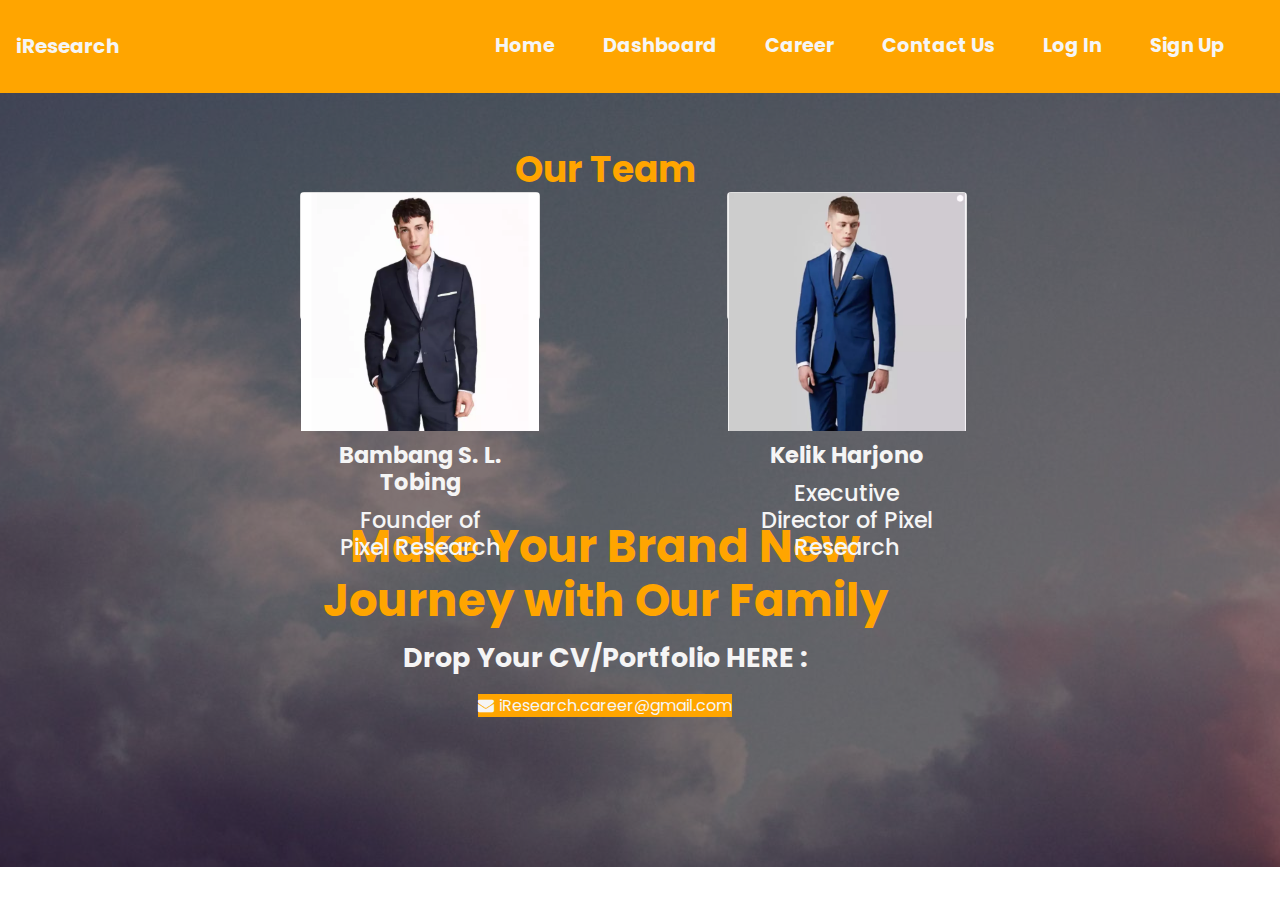
==== src/career.html @ 5d918f02 "responsive complete" ====
<!DOCTYPE html>
<html lang="en">
<head>
    <meta charset="UTF-8">
    <meta name="viewport" content="width=device-width, initial-scale=1.0">
    <meta http-equiv="X-UA-Compatible" content="ie=edge">
    <title>Career</title>
    <link rel="stylesheet" 
    href="https://stackpath.bootstrapcdn.com/bootstrap/4.3.1/css/bootstrap.min.css" 
    integrity="sha384-ggOyR0iXCbMQv3Xipma34MD+dH/1fQ784/j6cY/iJTQUOhcWr7x9JvoRxT2MZw1T" 
    crossorigin="anonymous">
    <link rel="preconnect" href="https://fonts.gstatic.com">
    <link href="https://fonts.googleapis.com/css2?family=Poppins:wght@300&display=swap" rel="stylesheet">
    <link rel="stylesheet" href="../css/career.css">
    <link rel="stylesheet" href="https://cdnjs.cloudflare.com/ajax/libs/font-awesome/4.7.0/css/font-awesome.min.css">
</head>
<body>
    <header>
        <div class="container-fluid p-0">
            <nav class="navbar navbar-expand-lg">
                <a class="navbar-brand" href="index.html">iResearch</a>
                <button class="navbar-toggler" type="button" data-toggle="collapse" data-target="#navbarNav" aria-controls="navbarNav" aria-expanded="false" aria-label="Toggle navigation">
                    <i class="fa fa-align-right text-light"></i>
                </button>
                <div class="collapse navbar-collapse" id="navbarNav">
                    <div class="mr-auto"></div>
                    <ul class="navbar-nav">
                        <li class="nav-item active">
                            <a class="nav-link" href="index.html">Home <span class="sr-only">(current)</span></a>
                        </li>
                        <li class="nav-item">
                            <a class="nav-link" href="login.html">Dashboard</a>
                        </li>
                        <li class="nav-item">
                            <a class="nav-link" href="career.html">Career</a>
                        </li>
                        <li class="nav-item">
                            <a class="nav-link" href="contact.html">Contact Us</a>
                        </li>
                        <li class="nav-item">
                            <a class="nav-link" href="login.html">Log In</a>
                        </li>
                        <li class="nav-item">
                            <a class="nav-link" href="register.html">Sign Up</a>
                        </li>
                    </ul>
                </div>
            </nav>
        </div>
    </header>

    <main>
        <section class="section container-fluid p-0">
            <div class="cover">
                <div class="content text-center">
                    <h2 style="color: #FFA500;">Our Team</h2>
                </div>
                <div class="team row">
                    <div class="col-md-4 col-12 text center">
                        <div class="card">
                            <div class="card-img-top">
                                <img src="../assets/kantor1.jpg" alt="Admin">
                            </div>
                            <div style="text-align: center;" class="card-body">
                                <h4 class="card-name" style="font-weight: bold;">Bambang S. L. Tobing</h4>
                                <h4 class="card-name">Founder of <br> Pixel Research</h4>
                            </div>
                        </div>
                    </div>
                    <div class="col-md-4 col-12 text center">
                        <div class="card">
                            <div class="card-img-top">
                                <img src="../assets/kantor2.jpg" alt="Supervisor">
                            </div>
                            <div style="text-align: center;" class="card-body">
                                <h4 class="card-name" style="font-weight: bold;">Kelik Harjono</h4>
                                <h4 class="card-name">Executive Director of Pixel Research</h4>
                            </div>
                        </div>
                    </div>
                </div>
                <div class="content-2 text-center">
                    <h2 style="color: #FFA500;">Make Your Brand New <br> Journey with Our Family</h2>
                    <p style="color: whitesmoke; font-size: 3vmin; font-weight: bold; margin-top: 10px; margin-right: 70px;">Drop Your CV/Portfolio HERE :</p>
                    <a style="background: #FFA500; color: whitesmoke; margin-right: 70px;"><i style="margin-right: 5px;" class="fa fa-envelope" aria-hidden="true"></i>iResearch.career@gmail.com</a>
                </div>
            </div>
        </section>
    </main>

    <script src="https://cdnjs.cloudflare.com/ajax/libs/jquery/3.3.1/jquery.min.js" integrity="sha512-+NqPlbbtM1QqiK8ZAo4Yrj2c4lNQoGv8P79DPtKzj++l5jnN39rHA/xsqn8zE9l0uSoxaCdrOgFs6yjyfbBxSg==" crossorigin="anonymous"></script>
    <script src="https://cdnjs.cloudflare.com/ajax/libs/popper.js/1.14.7/umd/popper.min.js" integrity="sha384-UO2eT0CpHqdSJQ6hJty5KVphtPhzWj9WO1clHTMGa3JDZwrnQq4sF86dIHNDz0W1" crossorigin="anonymous"></script>
    <script src="https://stackpath.bootstrapcdn.com/bootstrap/4.3.1/js/bootstrap.min.js" integrity="sha384-JjSmVgyd0p3pXB1rRibZUAYoIIy6OrQ6VrjIEaFf/nJGzIxFDsf4x0xIM+B07jRM" crossorigin="anonymous"></script>

</body>
</html>
---- css/career.css ----
/* Google Font */
@import url('https://fonts.googleapis.com/css2?family=Poppins:wght@300&display=swap');
*{
    margin:0; padding: 0;
    font-family: 'Poppins', sans-serif;
    box-sizing: border-box;
    max-width: 100%;
}

/* header */
header,
section{
    overflow-x: hidden;
}

header a{
    font-family: 'Poppins', sans-serif;
    font-size: 1.2em;
    color:whitesmoke;
    font-weight: bold;
}

header{
    background: #FFA500;
}

header .nav-item:last-child{
    padding-right: 2em;
}

header .nav-item {
    padding: 1em;
}

/* main section */

.cover {
    width: 100%;
    height: 86vmin;
    background: url("../assets/cloud.jpg");
    background-position: -20rem -15rem;
    background-size: 150%;
    position: relative;
}

.cover .content{
    background: rgba(0,0,0,0.5);
    height: 100%;
    width: 100%;
    padding-top: 15vmin;
}

.cover .content h2{
    font-family: 'Poppins', sans-serif;
    font-size: 4vmin;
    font-weight: bold;
    margin-top: -80px;
    margin-right: 70px;
}

.cover .team {
    margin-top: -75vmin;
}

.cover .card{
    width:15rem;
    height:8rem;
    margin-left: 300px; 
}

.cover .card .card-name{
    margin-top: -20px;
    padding: 0.5em;
    font-size: 2.5vmin;
    color: whitesmoke;
}

.cover .content-2 h2{
    font-family: 'Poppins', sans-serif;
    font-size: 5vmin;
    font-weight: bold;
    margin-top:200px;
    margin-right: 70px;
}

@media only screen and (max-width: 768px){
    header .navbar-brand{
        padding-left: 1rem;
    }
    .cover{
        background-position: -20vmin -10vmin;
        height: 90.5vmin;
    }
    .cover .content h2 {
        font-size: 3.5vmin;
    }
    .cover .team {
        margin-top:-80vmin;
    }
    .cover .card{
        margin-left: 100px; 
    }
    .cover .content-2 h2{
        font-size: 4vmin;
    }
}

@media only screen and (max-width: 425px){
    .cover{
        background-position:-5rem 20rem;
        height: 170vmin;
    }
    .cover .content h2{
        margin-top: -20px;
        margin-left: 60px;
    }
    .cover .team {
        margin-top: -150vmin;
        display: flex;
        flex-direction: column;
        align-content: center;
    }    
    .cover .card{
        width: 10rem;
        height: 15rem;
        margin-left: 130px;
    }
    .cover .card .card-name{
        margin-top: -10px;
        color: black;
    }
    .cover .content-2 h2{
        margin-top:20px;
        margin-left: 60px;
    }
    .cover .content-2 p{
        margin-left: 60px;
    }
   .cover .content-2 a{
        margin-left: 60px;
    } 
}

@media only screen and (max-width: 375px){
    .cover{
        background-position:-5rem 20rem;
        height: 180vmin;
    }
    .cover .content h2{
        margin-top: -30px;
    }
    .cover .team {
        margin-top: -165vmin;
    }
    .cover .card{
        margin-left: 105px;
    }
    .cover .content-2 a{
        font-size: 4vmin;
    } 
}
@media only screen and (max-width: 320px){
    .cover{
        background-position:-5rem 20rem;
        height: 200vmin;
    }
    .cover .team {
        margin-top: -185vmin;
    }
    .cover .card{
        margin-left: 80px;
    }
    .cover .content-2 a{
        font-size: 3.5vmin;
    } 
}
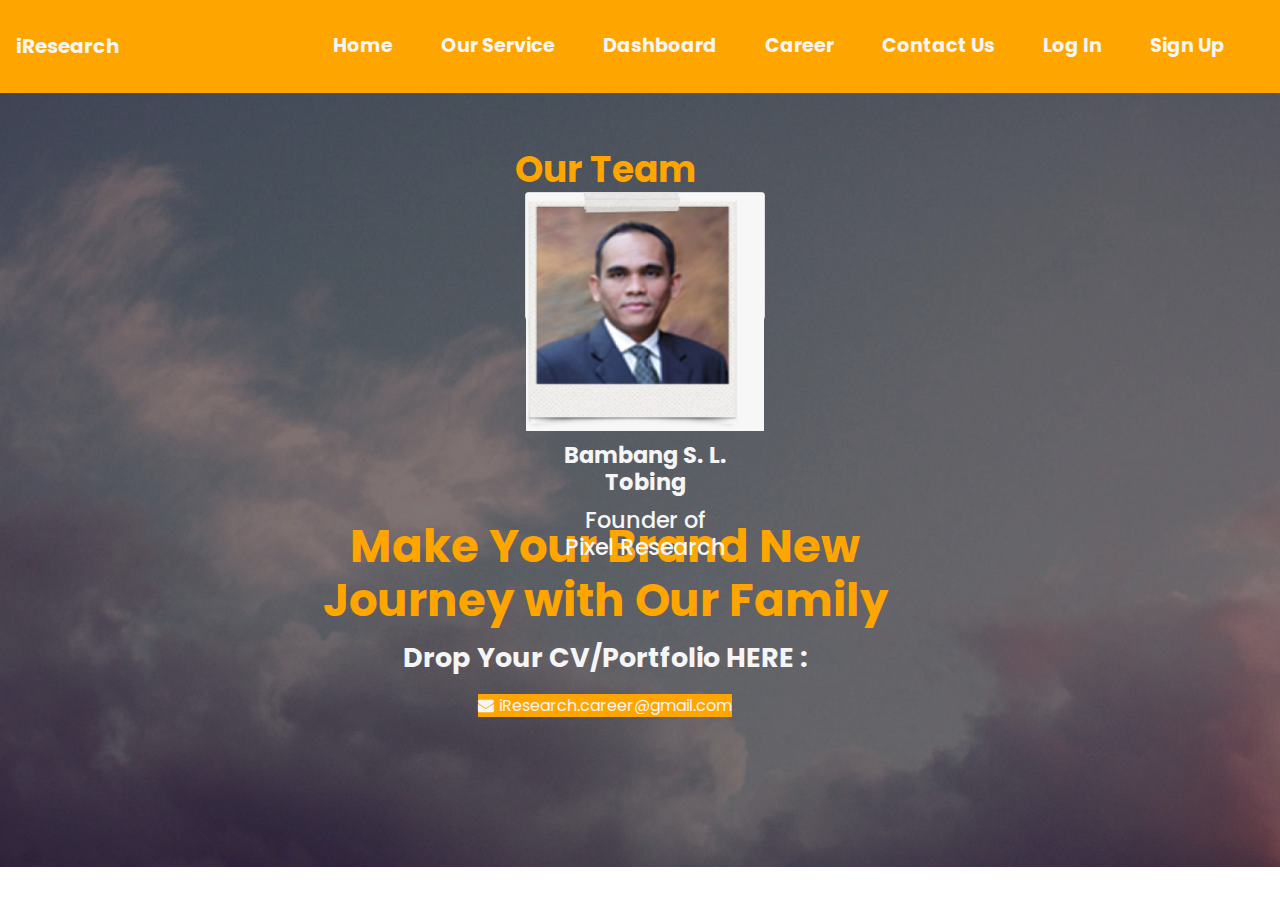
==== commit 0a891e5f: "update website i-research" ====
--- a/src/career.html
+++ b/src/career.html
@@ -27,6 +27,9 @@
                     <ul class="navbar-nav">
                         <li class="nav-item active">
                             <a class="nav-link" href="index.html">Home <span class="sr-only">(current)</span></a>
+                        </li>
+                        <li class="nav-item">
+                            <a class="nav-link" href="service.html">Our Service</a>
                         </li>
                         <li class="nav-item">
                             <a class="nav-link" href="login.html">Dashboard</a>
@@ -59,22 +62,11 @@
                     <div class="col-md-4 col-12 text center">
                         <div class="card">
                             <div class="card-img-top">
-                                <img src="../assets/kantor1.jpg" alt="Admin">
+                                <img src="../assets/UI5.jpg" alt="Admin">
                             </div>
                             <div style="text-align: center;" class="card-body">
                                 <h4 class="card-name" style="font-weight: bold;">Bambang S. L. Tobing</h4>
                                 <h4 class="card-name">Founder of <br> Pixel Research</h4>
-                            </div>
-                        </div>
-                    </div>
-                    <div class="col-md-4 col-12 text center">
-                        <div class="card">
-                            <div class="card-img-top">
-                                <img src="../assets/kantor2.jpg" alt="Supervisor">
-                            </div>
-                            <div style="text-align: center;" class="card-body">
-                                <h4 class="card-name" style="font-weight: bold;">Kelik Harjono</h4>
-                                <h4 class="card-name">Executive Director of Pixel Research</h4>
                             </div>
                         </div>
                     </div>
--- a/css/career.css
+++ b/css/career.css
@@ -65,7 +65,7 @@
 .cover .card{
     width:15rem;
     height:8rem;
-    margin-left: 300px; 
+    margin-left: 525px; 
 }
 
 .cover .card .card-name{
@@ -98,7 +98,7 @@
         margin-top:-80vmin;
     }
     .cover .card{
-        margin-left: 100px; 
+        margin-left: 240px; 
     }
     .cover .content-2 h2{
         font-size: 4vmin;
@@ -113,6 +113,7 @@
     .cover .content h2{
         margin-top: -20px;
         margin-left: 60px;
+        font-size: 5vmin;
     }
     .cover .team {
         margin-top: -150vmin;
@@ -130,7 +131,7 @@
         color: black;
     }
     .cover .content-2 h2{
-        margin-top:20px;
+        margin-top:75px;
         margin-left: 60px;
     }
     .cover .content-2 p{
@@ -144,13 +145,13 @@
 @media only screen and (max-width: 375px){
     .cover{
         background-position:-5rem 20rem;
-        height: 180vmin;
+        height: 185vmin;
     }
     .cover .content h2{
         margin-top: -30px;
     }
     .cover .team {
-        margin-top: -165vmin;
+        margin-top: -170vmin;
     }
     .cover .card{
         margin-left: 105px;
@@ -159,13 +160,14 @@
         font-size: 4vmin;
     } 
 }
+
 @media only screen and (max-width: 320px){
     .cover{
         background-position:-5rem 20rem;
-        height: 200vmin;
+        height: 215vmin;
     }
     .cover .team {
-        margin-top: -185vmin;
+        margin-top: -200vmin;
     }
     .cover .card{
         margin-left: 80px;
